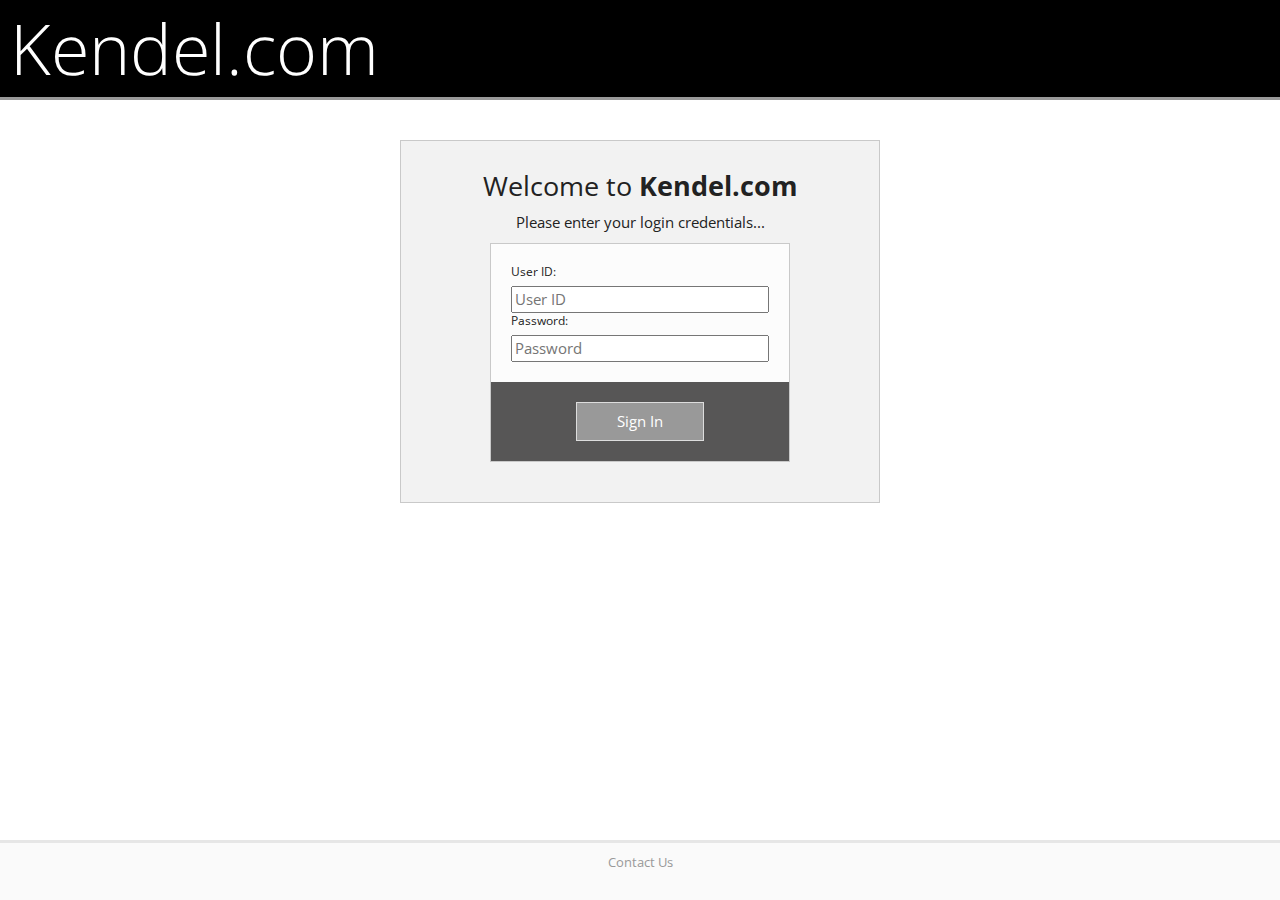
==== index.html @ 21df0a7f "Fix minor defect with small viewports" ====
<!DOCTYPE html>
<html lang="en">
  <head>
    <meta charset="utf-8">
    <meta http-equiv="X-UA-Compatible" content="IE=edge">
    <meta name="viewport" content="width=device-width, initial-scale=1">
    <meta name="description" content="">
    <meta name="keywords" content="">
    <meta name="author" content="Paul Hitz">
    <link rel="icon" href="images/favicon.ico">
    <title>Kendel.com</title>
    <link rel="stylesheet" href="css/bootstrap.min.css">
    <link rel="stylesheet" href="css/styles.css">
  </head>

  <body>
    <header>
      <h1>Kendel.com</h1>
    </header>

    <div class="container">
      <article class="center-block login-container">
        <h2>Welcome to <strong>Kendel.com</strong></h2>
        <p>Please enter your login credentials...</p>
        <form method="post">
          <div class="center-block login-fields">
            <div>
              <label for="username">User ID:</label>
              <input id="username" name="username" type="text" placeholder="User ID">
              <label for="password">Password:</label>
              <input id="password" name="password" type="password" placeholder="Password">
            </div>
            <div class="login-submit">
              <button id="login" type="submit" class="btn btn-primary">Sign In</button>
            </div>
          </div>
        </form>
      </article>
    </div>

    <footer>
      <div class="container">
        <p class="text-muted"><a href="&#109;&#97;&#105;&#108;&#116;&#111;&#58;&#105;&#110;&#102;&#111;&#064;&#107;&#101;&#110;&#100;&#101;&#108;&#046;&#099;&#111;&#109;">Contact Us</a></p>
      </div>
    </footer>
  </body>
</html>
---- css/styles.css ----
/*
 * Various custom styles for the site.
 */

html {
  position: relative;
  min-height: 100%;
}

body {
  margin-bottom: 60px;
}

header {
  background-color: #000;
  border-bottom-style: solid;
  border-bottom-color: #999;
}

header h1 {
  font-size: 70px;
  margin: 0;
  color: #ffffff;
  padding: 10px;
}

footer {
  position: absolute;
  bottom: 0;
  width: 100%;
  height: 60px;
  background-color: #fafafa;
  border-top-style: solid;
  border-top-color: #e6e6e6;
  color: #cbcbcb;
  font-size: small;
  text-align: center;
}

footer p {
  padding-top: 10px;
}

footer a {
  color: #999;
}

article {
  max-width: 480px;
  border-style: solid;
  border-color: #C9C9C9;
  border-width: 1px;
  background-color: #F2F2F2;
  padding: 30px;
  padding-top: 10px;
  padding-bottom: 40px;
  margin-bottom: 40px;
  margin-top: 40px;
}

article h2, article p {
  text-align: center;
}

article h2 {
  font-weight: normal;
  font-size: 20pt;
}

article div.login-fields {
  max-width: 300px;
  border-style: solid;
  border-color: #C9C9C9;
  border-width: 1px;
  background-color: #FCFCFC;
}

article div.login-fields div {
  padding: 20px;
}

article div.login-submit {
  text-align: center;
  background-color: #575656;
}

article div.login-submit button {
  padding-left: 40px;
  padding-right: 40px;
}

div.login-submit .btn-primary {
  color: #ffffff;
  background-color: #999;
  border-color: #ddd;
}
div.login-submit .btn-primary:hover, div.login-submit .btn-primary:active, div.login-submit .btn-primary:focus {
  background-color: #666;
  border-color: #ddd;
  outline: none;
}

article label {
  display: block;
}

article input {
  width: 100%
}
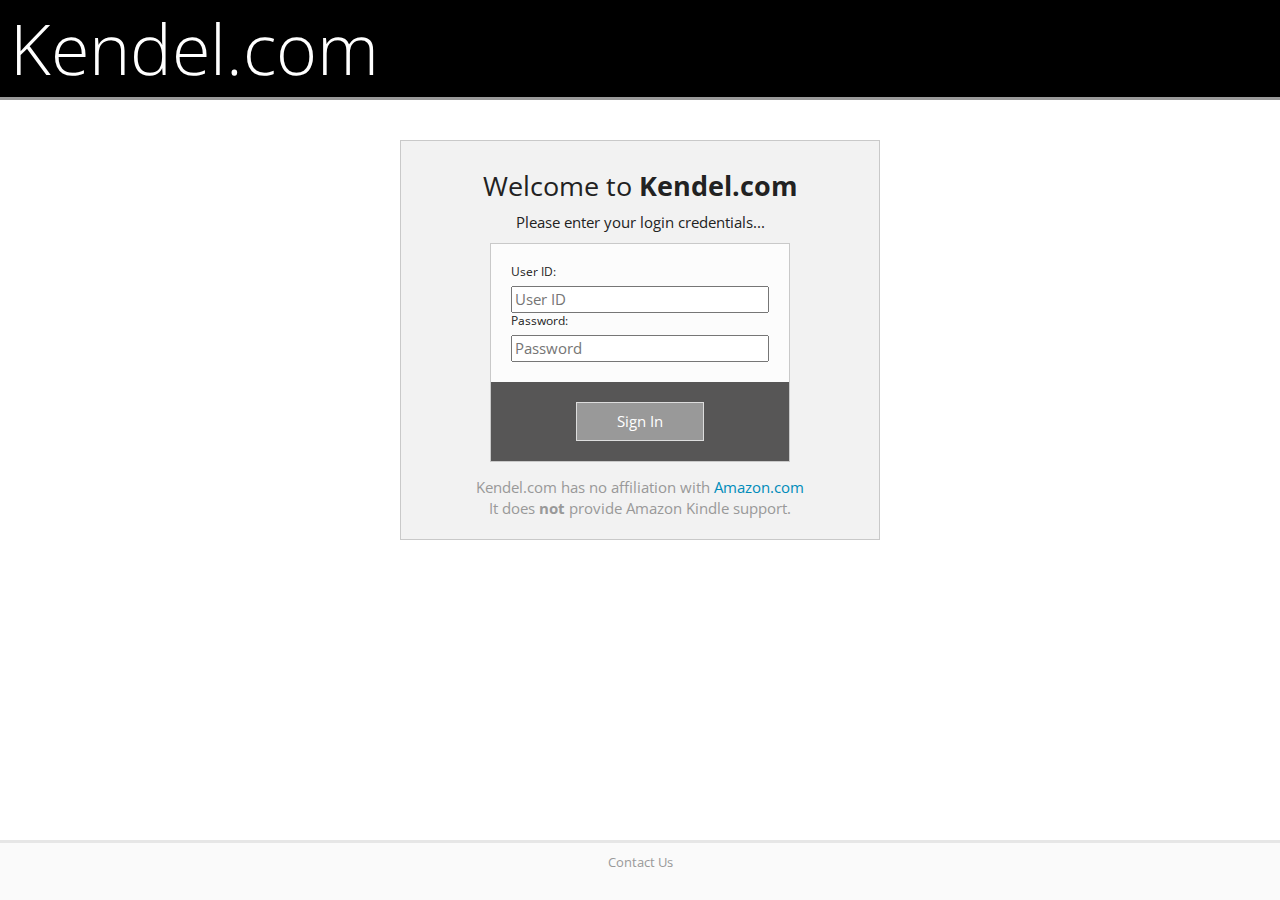
==== commit 0189579a: "Add Disclaimer" ====
--- a/index.html
+++ b/index.html
@@ -11,6 +11,15 @@
     <title>Kendel.com</title>
     <link rel="stylesheet" href="css/bootstrap.min.css">
     <link rel="stylesheet" href="css/styles.css">
+    <script>
+      (function(i,s,o,g,r,a,m){i['GoogleAnalyticsObject']=r;i[r]=i[r]||function(){
+      (i[r].q=i[r].q||[]).push(arguments)},i[r].l=1*new Date();a=s.createElement(o),
+      m=s.getElementsByTagName(o)[0];a.async=1;a.src=g;m.parentNode.insertBefore(a,m)
+      })(window,document,'script','//www.google-analytics.com/analytics.js','ga');
+
+      ga('create', 'UA-266330-5', 'auto');
+      ga('send', 'pageview');
+    </script>
   </head>
 
   <body>
@@ -22,7 +31,7 @@
       <article class="center-block login-container">
         <h2>Welcome to <strong>Kendel.com</strong></h2>
         <p>Please enter your login credentials...</p>
-        <form method="post">
+        <form onsubmit="ga('send', 'event', 'Login'); reset();">
           <div class="center-block login-fields">
             <div>
               <label for="username">User ID:</label>
@@ -35,6 +44,7 @@
             </div>
           </div>
         </form>
+        <p id="kindle-disclaimer" class="text-muted">Kendel.com has no affiliation with <a href="http://www.amazon.com">Amazon.com</a><br>It does <strong>not</strong> provide Amazon Kindle support.</p>
       </article>
     </div>
 
--- a/css/styles.css
+++ b/css/styles.css
@@ -53,7 +53,7 @@
   background-color: #F2F2F2;
   padding: 30px;
   padding-top: 10px;
-  padding-bottom: 40px;
+  padding-bottom: 20px;
   margin-bottom: 40px;
   margin-top: 40px;
 }
@@ -108,3 +108,7 @@
   width: 100%
 }
 
+#kindle-disclaimer {
+  margin: 0;
+  margin-top: 15px;
+}